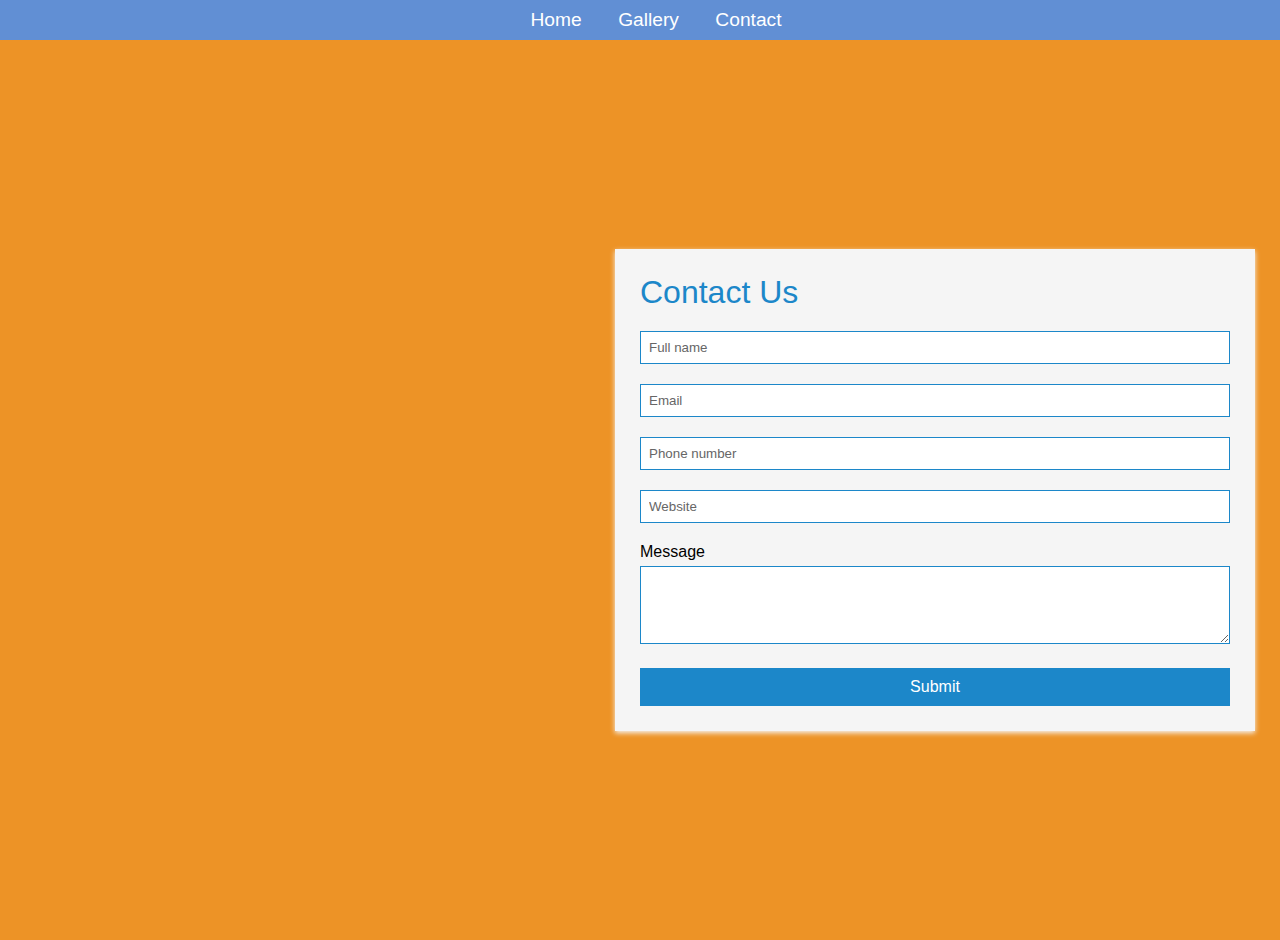
==== Contact.html @ f10b97e9 "Initial commit" ====
<!DOCTYPE html>
<html>
  <head>
    <title>Contact form</title>
    <link rel="stylesheet" href="css/style.css">
    
    <style>
   
      h1 {
      margin: 0 0 20px;
      font-weight: 400;
      color: #1c87c9;
      }
      p {
      margin: 0 0 5px;
      }
      .main-block {
      display: flex;
      flex-direction: column;
      justify-content: center;
      align-items: center;
      min-height: 100vh;
      background-color: rgba(255, 140, 0, 0.507);
      }
      form {
      padding: 25px;
      margin: 25px;
      box-shadow: 0 2px 5px #f5f5f5; 
      background: #f5f5f5; 
      }
      .fas {
      margin: 25px 10px 0;
      font-size: 72px;
      color: #fff;
      }
      .fa-envelope {
      transform: rotate(-20deg);
      }
      .fa-at , .fa-mail-bulk{
      transform: rotate(10deg);
      }
      input, textarea {
      width: calc(100% - 18px);
      padding: 8px;
      margin-bottom: 20px;
      border: 1px solid #1c87c9;
      outline: none;
      }
      input::placeholder {
      color: #666;
      }
      button {
      width: 100%;
      padding: 10px;
      border: none;
      background: #1c87c9; 
      font-size: 16px;
      font-weight: 400;
      color: #fff;
      }
      button:hover {
      background: #2371a0;
      }    
      @media (min-width: 568px) {
      .main-block {
      flex-direction: row;
      }
      .left-part, form {
      width: 50%;
      }
      .fa-envelope {
      margin-top: 0;
      margin-left: 20%;
      }
      .fa-at {
      margin-top: -10%;
      margin-left: 65%;
      }
      .fa-mail-bulk {
      margin-top: 2%;
      margin-left: 28%;
      }
      }
    </style>
  </head>
  <body>
    <nav>   
        <ul>
       <li> <a href="Home.html">Home</a></li>
       <li> <a href="Gallery.html">Gallery</a></li>
       <li> <a href="Contact.html">Contact</a></li>
    </ul>
      </nav>
    <div class="main-block">
      <div class="left-part">
        <i class="fas fa-envelope"></i>
        <i class="fas fa-at"></i>
        <i class="fas fa-mail-bulk"></i>
      </div>
      <form action="/">
        <h1>Contact Us</h1>
        <div class="info">
          <input class="fname" type="text" name="name" placeholder="Full name">
          <input type="text" name="name" placeholder="Email">
          <input type="text" name="name" placeholder="Phone number">
          <input type="text" name="name" placeholder="Website">
        </div>
        <p>Message</p>
        <div>
          <textarea rows="4"></textarea>
        </div>
        <button type="submit" href="/">Submit</button>
      </form>
    </div>
  </body>
</html>
---- css/style.css ----
body {
  background-color: rgb(218, 154, 77);
  margin: 0;
  padding: 0;
  font-family: 'Oswald', sans-serif;
  
  /*background-image:url(https://cdn.stocksnap.io/img-thumbs/960w/city-river_6YXSFZVOAZ.jpg);
  background-size: cover;*/
}
 
nav ul {

  list-style: none;
  background-color: #618fd4;
  text-align: center;
  padding: 0;
  margin: 0;
  
}

nav li {
    
  font-size: 1.2em;
  line-height: 40px;
  height: 40px;
  display: inline-block;
  margin-left: 2.5%;
 
}
 
nav a {
  text-decoration: none;
  color: #fff;
  display: block;
}

nav a:hover {
  background-color: #fff;
  color: #4a4a4f;
}


.container img{
    width:100%;
    
}
.container h1{
    
    margin-left: 70%;
    color: rgb(255, 255, 255);
    font-size: 100px;
    
    z-index: 10;
    position: absolute;
    top: 8px;
    right: 16px;
}
.banner{
    background-color: rgba(255, 140, 0, 0.507);
    position: relative;
   bottom: 808px;
  padding:50px;
  font-size: 50px;
 text-align:center;

 color:white;
}
.test{
    background-color: rgba(124, 124, 202);
  position: relative;
  bottom:400px;
  font-size: 100px;
 
 text-align:center;
 margin-top:10%;
 color:white;
}

.gallery {
  display: flex;
    flex-flow: wrap;
    flex-direction: column;
    align-items: center;
    margin: 0 auto;
    height: 140vw;
    width: 100vh;
    align-content: center;
    align-items: stretch;
    justify-content: center;
}
.gallery-item {
  width: calc(100vw/6);
    height: auto;
    transition: all 1s linear;
}
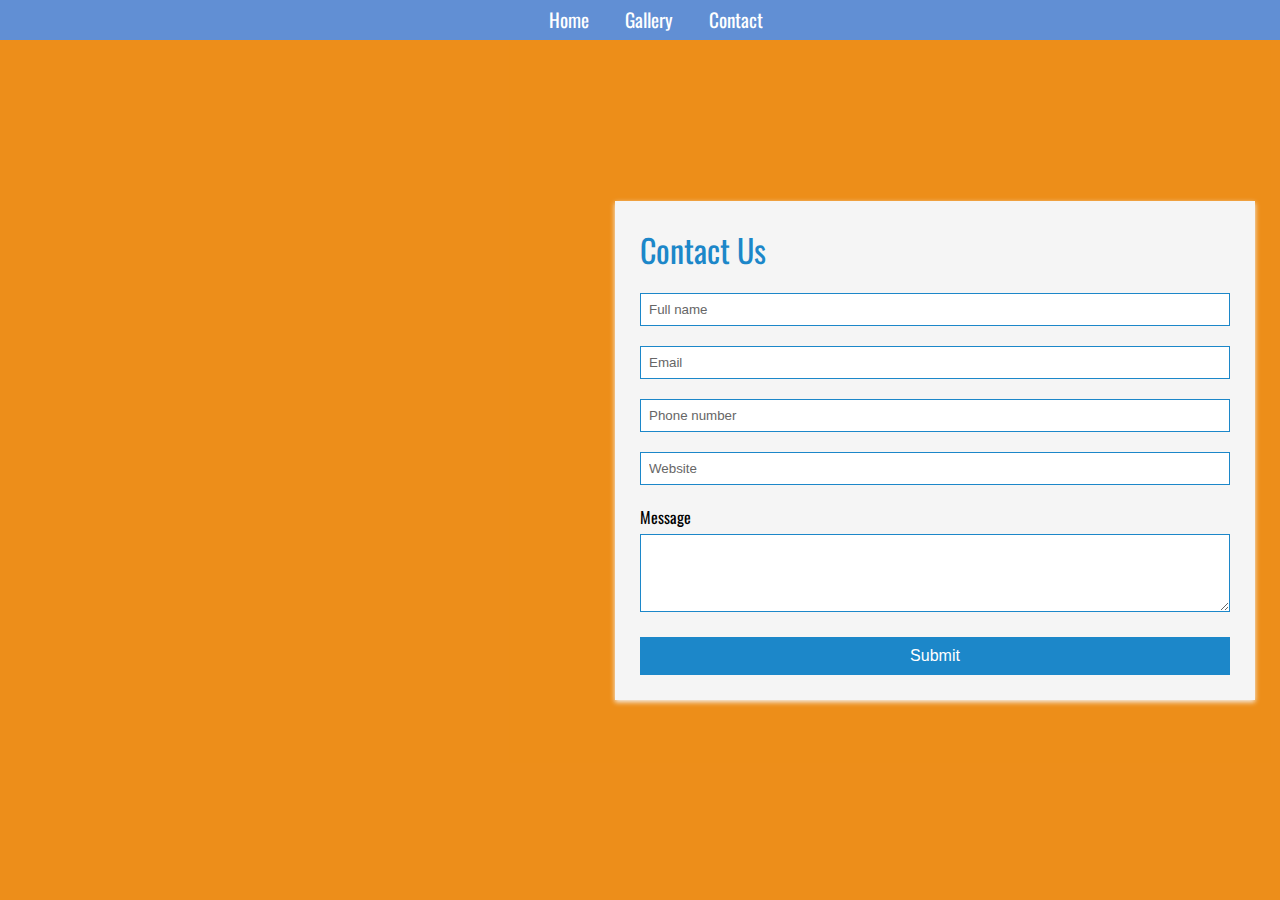
==== commit 51f9f499: "initial" ====
--- a/Contact.html
+++ b/Contact.html
@@ -86,7 +86,7 @@
   <body>
     <nav>   
         <ul>
-       <li> <a href="Home.html">Home</a></li>
+       <li> <a href="index.html">Home</a></li>
        <li> <a href="Gallery.html">Gallery</a></li>
        <li> <a href="Contact.html">Contact</a></li>
     </ul>
--- a/css/style.css
+++ b/css/style.css
@@ -1,7 +1,7 @@
-
+@import url('https://fonts.googleapis.com/css2?family=Lato:wght@300&family=Oswald&display=swap');
 
 body {
-  background-color: rgb(218, 154, 77);
+  background-color: rgb(219, 144, 52);
   margin: 0;
   padding: 0;
   font-family: 'Oswald', sans-serif;
@@ -11,7 +11,10 @@
 }
  
 nav ul {
-
+  width:100%;
+  z-index: 2;
+  background-color: rgba(255, 140, 0, 0);
+  position: fixed;
   list-style: none;
   background-color: #618fd4;
   text-align: center;
@@ -24,7 +27,7 @@
     
   font-size: 1.2em;
   line-height: 40px;
-  height: 40px;
+  /* height: 40px; */
   display: inline-block;
   margin-left: 2.5%;
  
@@ -42,60 +45,188 @@
 }
 
 
+.container{
+  height:60vh;
+  font-size:calc(20% + 1vh);
+  width:100%;
+  background-image:  url("https://cdn.stocksnap.io/img-thumbs/960w/city-river_6YXSFZVOAZ.jpg");
+  background-attachment: fixed;
+  background-position: center;
+  background-repeat: no-repeat;
+  background-size: cover;
+/* overflow:visible; */
+}
 .container img{
+  
     width:100%;
-    
+  
 }
 .container h1{
-    
-    margin-left: 70%;
+ 
+    
+  
+    background-color: rgba(255, 140, 0, 0);
+    /* margin-left: 70%; */
     color: rgb(255, 255, 255);
-    font-size: 100px;
-    
-    z-index: 10;
+    font-size:calc(200% + 1vw);
+    
+    z-index: 1;
     position: absolute;
-    top: 8px;
+    top: 10%;
     right: 16px;
 }
+.container1{
+  height: 60vh;
+  font-size:calc(100% + 1vw);
+  width:100%;
+  background-image:  url("https://media.istockphoto.com/photos/looking-directly-up-at-the-skyline-of-the-financial-district-in-picture-id1215119911?k=20&m=1215119911&s=612x612&w=0&h=xnJVMO0gPzC1Joa9bTzVOQn74dmh6vWeIntDag7I3jQ=");
+  background-attachment: fixed;
+  background-position: center;
+  background-repeat: no-repeat;
+  background-size: cover;
+  overflow: hidden;
+}
+.container1 img{
+  
+    width:100%;
+  
+}
+.container1 h2{
+ 
+    
+  
+    background-color: rgba(255, 140, 0, 0);
+    /* margin-left: 70%; */
+    color: rgb(255, 255, 255);
+    font-size:calc(200% + 1vw);
+    
+    z-index: 1;
+    position: absolute;
+    top: 10%;
+    right: 16px;
+}
+.container2{
+  height:50vh;
+  font-size:calc(100% + 1vw);
+  width:100%;
+  background-image:  url("https://cdn.stocksnap.io/img-thumbs/960w/city-river_6YXSFZVOAZ.jpg");
+  background-attachment: fixed;
+  background-position: center;
+  background-repeat: no-repeat;
+  background-size: cover;
+  overflow: hidden;
+  
+}
+.container2 img{
+  
+    width:100%;
+  
+}
+.container2 h3{
+ 
+    
+  
+    background-color: rgba(255, 140, 0, 0);
+    /* margin-left: 70%; */
+    color: rgb(255, 255, 255);
+    font-size:calc(200% + 1vw);
+    
+    z-index: 1;
+    position: relative;
+    top: 10%;
+    right: 16px;
+}
+  #left-about{
+      padding-top: 10vh;
+      width:33%;
+      float:left;
+      
+      /* background-color: blue; */
+  }
+  #right-about{
+      padding-top: 10vh;
+      width:33%;
+      float:right;
+      
+    
+  }
+
+      hr{
+          border-top:1px solid #3a3a3a;
+          width:100%;
+          margin:5px 0;
+      }
+.left-about-heading{
+  width: 70%;
+  float:right;
+  line-height: 20px;
+  clear: both;
+  
+  
+}
+.right-about-heading{
+  width:70%;
+  float:left;
+  line-height: 20px;
+  clear: both;
+ 
+  
+}
+
+
+
 .banner{
-    background-color: rgba(255, 140, 0, 0.507);
+  width:100%;
+    background-color: rgba(255, 140, 0, 0);
     position: relative;
-   bottom: 808px;
-  padding:50px;
-  font-size: 50px;
+    /* bottom: 20%;
+    top: 80%; */
+  font-size: 150%;
  text-align:center;
 
  color:white;
 }
 .test{
+ 
     background-color: rgba(124, 124, 202);
-  position: relative;
-  bottom:400px;
+  position: absolute;
+ 
   font-size: 100px;
  
  text-align:center;
- margin-top:10%;
- color:white;
-}
-
-.gallery {
-  display: flex;
-    flex-flow: wrap;
-    flex-direction: column;
-    align-items: center;
-    margin: 0 auto;
-    height: 140vw;
-    width: 100vh;
-    align-content: center;
-    align-items: stretch;
-    justify-content: center;
-}
-.gallery-item {
-  width: calc(100vw/6);
-    height: auto;
-    transition: all 1s linear;
-}
-
-
-
-  
+
+}
+
+.gallery{
+  
+  clear: both;
+    line-height: 0;
+    column-count: 4;
+    column-gap: 0;
+  
+   
+    
+}
+.gallery> img{
+ 
+  width:100%;
+}
+
+  .social-networks{
+  text-align:center;
+  }
+  
+  .social-networks >li{
+      display:inline;
+  }
+  .social-networks i{
+      font-size:160%;
+      margin: 1%;
+      padding:5%;
+      color:#3a3a3a;
+  
+  }
+
+
+
+  
